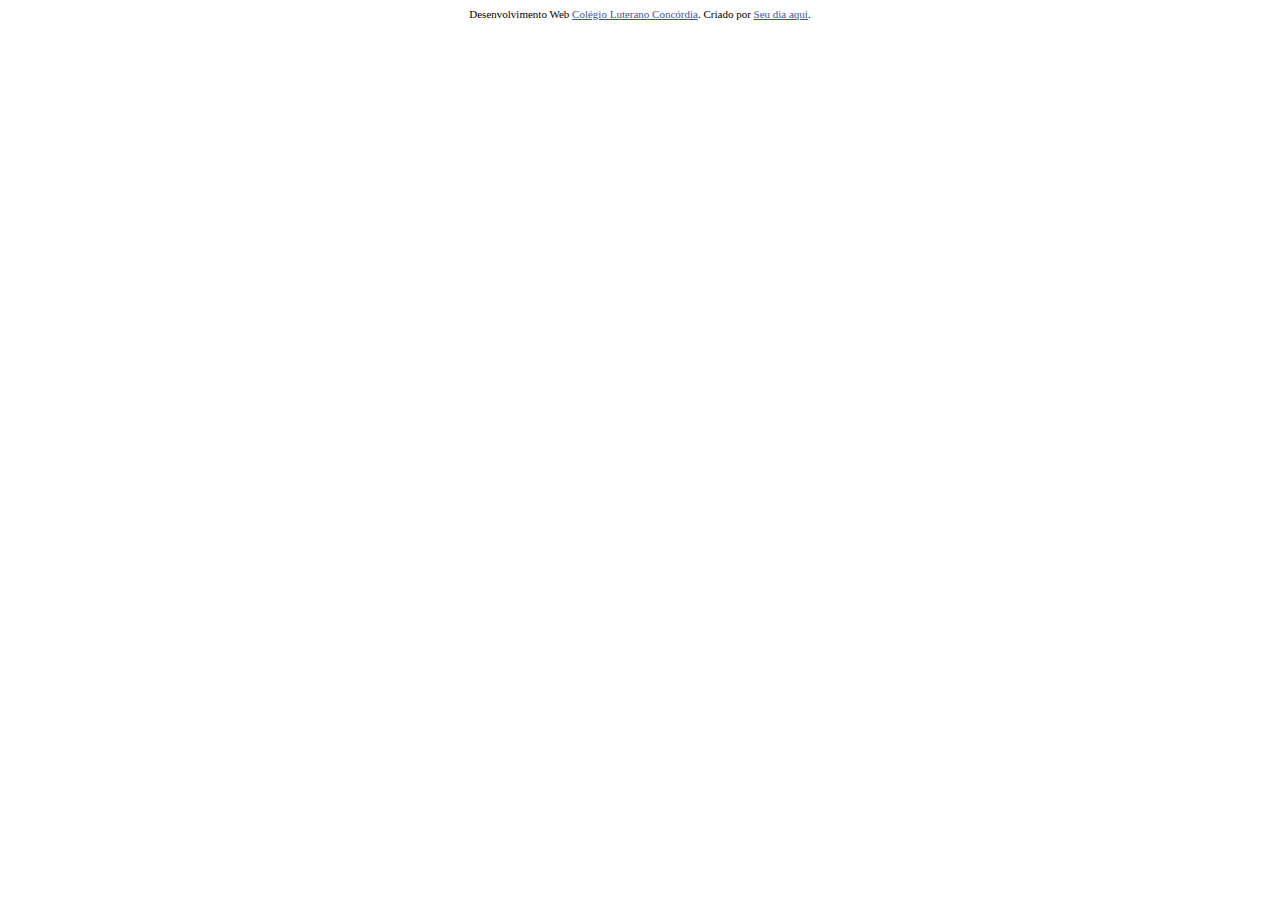
==== age-calculator-app-main/index.html @ ed89c1c2 "bah" ====
<script src="">
  function validar() {
    var dia = parseInt(document.getElementById("dia").value);
    var mes = parseInt(document.getElementById("mes").value);
    var ano = parseInt(document.getElementById("ano").value);
    // var dia = formulario.dia;
    const mesesTrinta = [4, 6, 9, 11, 04, 06, 09];
    const mesesTrintaEUm = [1, 3, 5, 7, 8, 10, 12, 01, 03, 05, 07, 08]
    const meses = mesesTrinta.concat(mesesTrintaEUm);

    if(!meses.includes(mes.value)) {
      alert("Mês inválido!");
      mes.focus();
    }

    if(dia.value == "") {
      alert("Dia não informado!");
      dia.focus();      
    }
    
    //mês inexistente e numero de dias incorreto
    if(!meses.includes(mes.value)){
      alert("Mês invalido!");
      mes.focus();
    } else if(mes.value ) {

    }
  }
</script>

<!DOCTYPE html>
<html lang="pt-br">
<head>
  <meta charset="UTF-8">
  <meta name="viewport" content="width=device-width, initial-scale=1.0"> <!-- displays site properly based on user's device -->

  <title>Colégio Concórdia | Calculadora da idade</title>

  <!-- Feel free to remove these styles or customise in your own stylesheet 👍 -->
  <style>
    .attribution { font-size: 11px; text-align: center; }
    .attribution a { color: hsl(228, 45%, 44%); }
  </style>

  <link href="https://cdn.jsdelivr.net/npm/bootstrap@5.0.2/dist/css/bootstrap.min.css" rel="stylesheet" integrity="sha384-EVSTQN3/azprG1Anm3QDgpJLIm9Nao0Yz1ztcQTwFspd3yD65VohhpuuCOmLASjC" crossorigin="anonymous">
</head>
<body>

  
  
  <div class="attribution">
    Desenvolvimento Web <a href="https://concordiasl.com.br/web/?ref=challenge" target="_blank">Colégio Luterano Concórdia</a>. 
    Criado por <a href="#">Seu dia aqui</a>.
  </div>
</body>
</html>
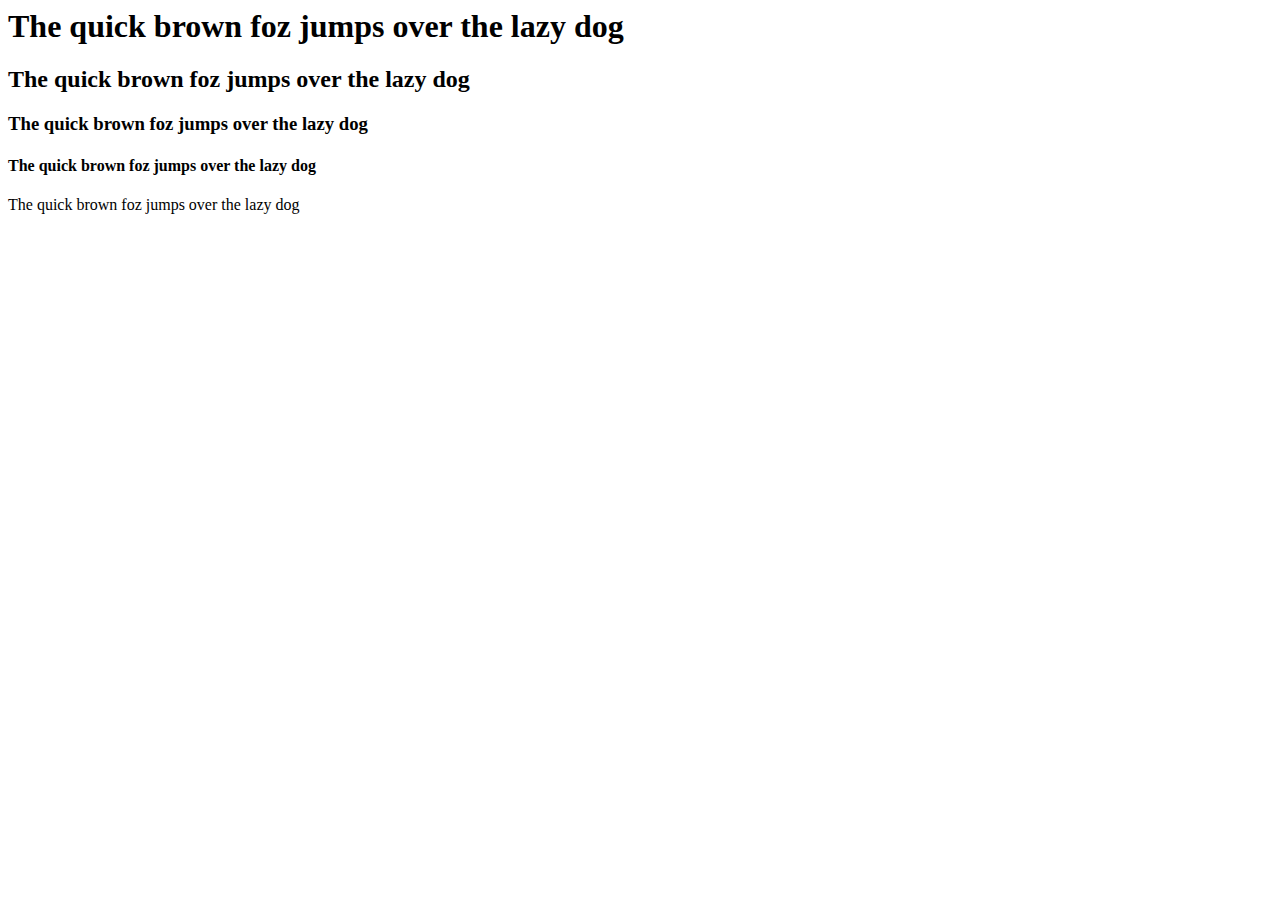
==== commit 59335286: "update age calculator (incompleto)" ====
--- a/age-calculator-app-main/index.html
+++ b/age-calculator-app-main/index.html
@@ -8,23 +8,35 @@
     const mesesTrintaEUm = [1, 3, 5, 7, 8, 10, 12, 01, 03, 05, 07, 08]
     const meses = mesesTrinta.concat(mesesTrintaEUm);
 
-    if(!meses.includes(mes.value)) {
-      alert("Mês inválido!");
+    //validações campos vazios
+    if(dia.value == "" ) {
+      alert("Dia não informado!");
+      dia.focus();      
+    } else if(mes.value == "") {
+      alert("Mês não informado!");
       mes.focus();
+    } else if(ano.value == "") {
+      alert("Ano não informado!");
+      ano.focus();
+    }
+    
+    //validações ano, mes e dia
+    let anoValida = new Date;
+
+    if (ano.value > anoValida.getFullYear()) {
+      alert("Ano no futuro!");
+      ano.focus();
+    } else if(!meses.includes(mes.value)) {
+      alert("Mês invalido!");
+      mes.focus();
+    } else if(dia.value < 1 || (dia.value > 31 && mesesTrintaEUm.includes(mes.value))) {
+      alert("Dia inválido!");
+      dia.focus();
+    } else if(dia.value > 30 && mesesTrinta.includes(mes.value)) {
+      alert("Dia inválido!");
+      dia.focus();
     }
 
-    if(dia.value == "") {
-      alert("Dia não informado!");
-      dia.focus();      
-    }
-    
-    //mês inexistente e numero de dias incorreto
-    if(!meses.includes(mes.value)){
-      alert("Mês invalido!");
-      mes.focus();
-    } else if(mes.value ) {
-
-    }
   }
 </script>
 
@@ -32,25 +44,22 @@
 <html lang="pt-br">
 <head>
   <meta charset="UTF-8">
-  <meta name="viewport" content="width=device-width, initial-scale=1.0"> <!-- displays site properly based on user's device -->
-
-  <title>Colégio Concórdia | Calculadora da idade</title>
-
-  <!-- Feel free to remove these styles or customise in your own stylesheet 👍 -->
+  <meta http-equiv="X-UA-Compatible" content="IE=edge">
+  <meta name="viewport" content="width=device-width, initial-scale=1.0">
+  <title>Concórdia São Leo | Calculadora de Idade</title>
+  <link rel="stylesheet" href="C:/Users/Técnico/Desktop/Nicolas/WebDevFrontEnd/age-calculator-app-main/css/style.css">
   <style>
     .attribution { font-size: 11px; text-align: center; }
     .attribution a { color: hsl(228, 45%, 44%); }
   </style>
-
-  <link href="https://cdn.jsdelivr.net/npm/bootstrap@5.0.2/dist/css/bootstrap.min.css" rel="stylesheet" integrity="sha384-EVSTQN3/azprG1Anm3QDgpJLIm9Nao0Yz1ztcQTwFspd3yD65VohhpuuCOmLASjC" crossorigin="anonymous">
 </head>
 <body>
 
+  <h1>The quick brown foz jumps over the lazy dog</h1>
+  <h2>The quick brown foz jumps over the lazy dog</h2>
+  <h3>The quick brown foz jumps over the lazy dog</h3>
+  <h4>The quick brown foz jumps over the lazy dog</h4>
+  <p>The quick brown foz jumps over the lazy dog</p>
   
-  
-  <div class="attribution">
-    Desenvolvimento Web <a href="https://concordiasl.com.br/web/?ref=challenge" target="_blank">Colégio Luterano Concórdia</a>. 
-    Criado por <a href="#">Seu dia aqui</a>.
-  </div>
 </body>
 </html>